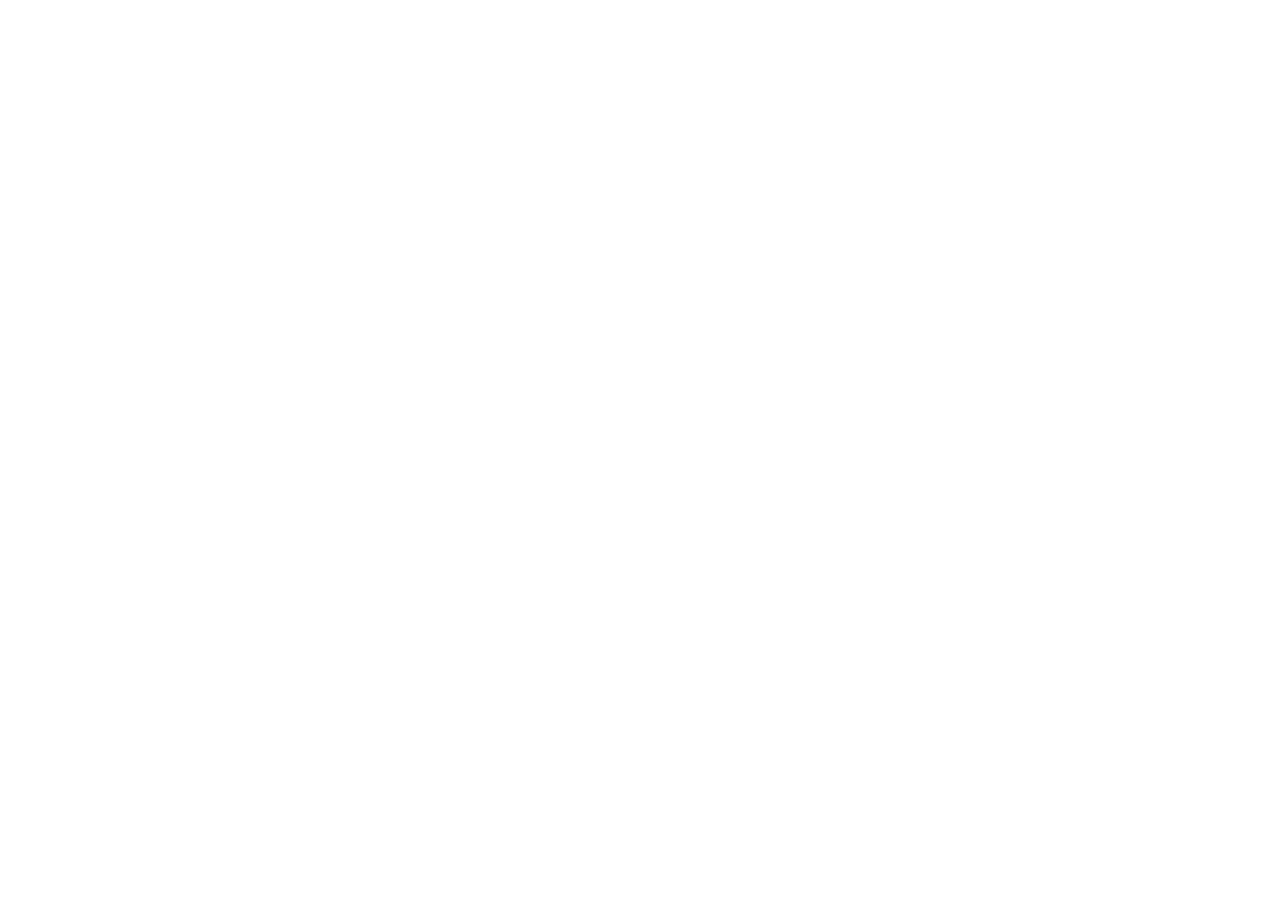
==== contact.html @ 4194fd0f "done for today, most of it is done" ====
<html lang="en">
<head>
    <meta charset="UTF-8">
    <meta http-equiv="X-UA-Compatible" content="IE=edge">
    <meta name="viewport" content="width=device-width, initial-scale=1.0">
    <title>eCommerce Project</title>
</head>
<body>
    
</body>
</html>
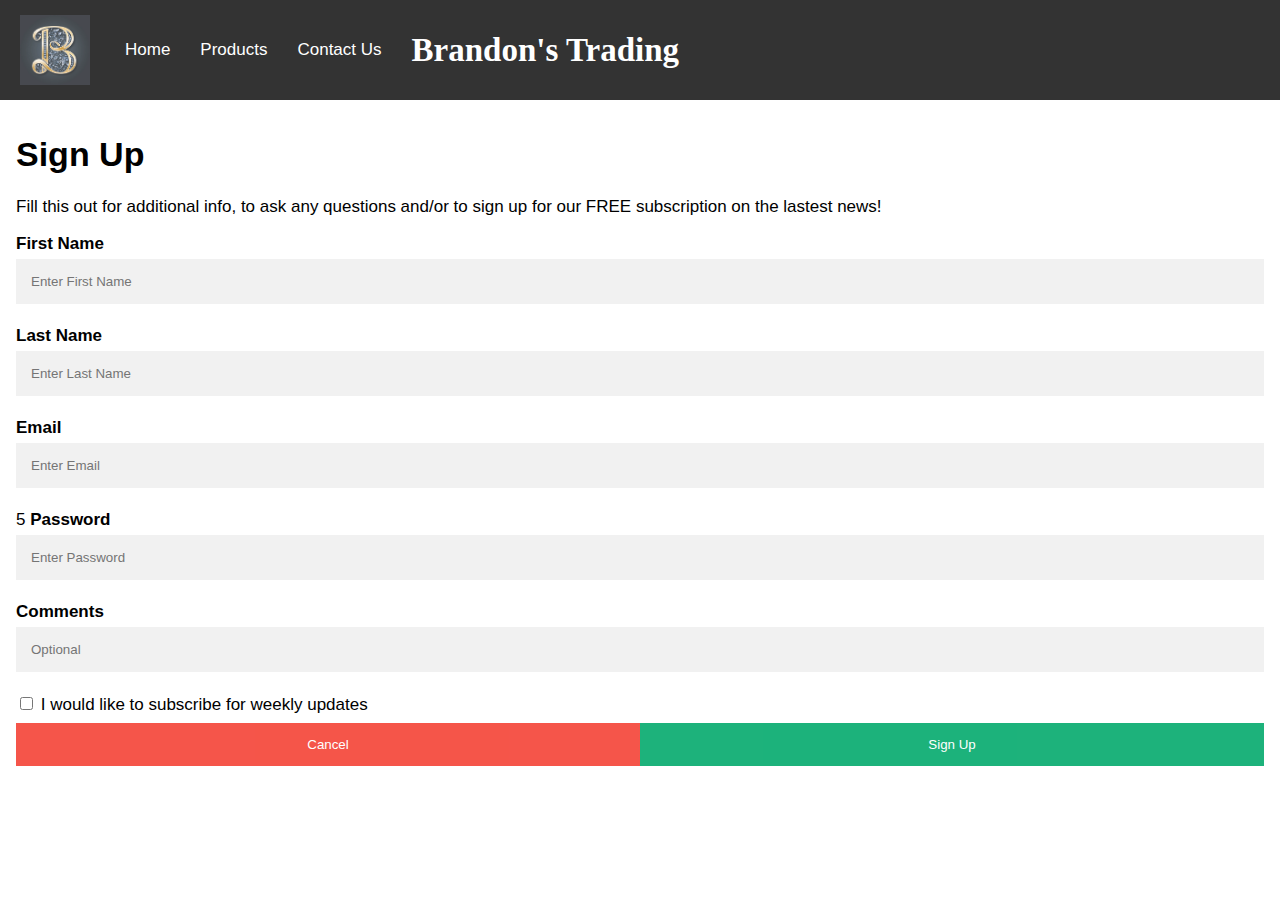
==== commit 300e0adf: "done with part 1, adding sc to readme" ====
--- a/contact.html
+++ b/contact.html
@@ -1,11 +1,53 @@
+<!DOCTYPE html>
 <html lang="en">
 <head>
     <meta charset="UTF-8">
     <meta http-equiv="X-UA-Compatible" content="IE=edge">
     <meta name="viewport" content="width=device-width, initial-scale=1.0">
+    <link rel="stylesheet" href="style.css">
+    <link rel="stylesheet" href="https://cdnjs.cloudflare.com/ajax/libs/font-awesome/4.7.0/css/font-awesome.min.css">
     <title>eCommerce Project</title>
 </head>
 <body>
+    <nav id="navbar1">
+        <img class="crest" src="images/istockphoto-871106218-612x612.jpg" alt="B Logo" />
+    <a href="index.html">Home</a>
+    <a href="products.html">Products</a>
+    <a href="contact.html">Contact Us</a>
+    <a class="country-name inactiveLink">
+        <b>Brandon's Trading</b>
+    </a>
+</nav>
+<form id="signupForm">
+    <div class="container">
+      <h1>Sign Up</h1>
+      <p>Fill this out for additional info, to ask any questions and/or to sign up for our FREE subscription on the lastest news!</p>
+  
+      <label><b>First Name</b></label>
+      <input id="firstName" type="text" placeholder="Enter First Name" name="firstname" required>
+  
+      <label><b>Last Name</b></label>
+      <input id="lastName" type="text" placeholder="Enter Last Name" name="lastname" required>
+      
+      <label><b>Email</b></label>
+      <input id="email" type="text" placeholder="Enter Email" name="email" required>
+  5
+      <label><b>Password</b></label>
+      <input id="password" type="password" placeholder="Enter Password" name="psw-repeat" required>
+  
+      <label><b>Comments</b></label>
+      <input id="comments" type="text" placeholder="Optional">
+      
+      <input id="checkbox" type="checkbox">
+  <label> I would like to subscribe for weekly updates</label>
+  
+      <div>
+        <button type="button" class="cancelbtn">Cancel</button>
+        <button id="signupbtn" class="signupbtn">Sign Up</button>
+      </div>
+    </div>
+  </form>
     
+  <script src="contact.js"></script>
 </body>
 </html>--- a/style.css
+++ b/style.css
@@ -0,0 +1,356 @@
+body, html {
+    padding: 0;
+    margin: 0;
+    height: 100%;
+    font-family: Arial, Helvetica, sans-serif;
+    box-sizing: border-box;
+  }
+
+  h1 {
+    padding-top: 110px;
+  }
+    
+  .hero {
+    height: 100%;
+    background-image: url("images/videos/mclaren-racing.gif");
+    background-position: center;
+    background-repeat: no-repeat;
+    background-size: cover;
+  }
+  .country-title {
+    font-size: 120px;
+  }
+  
+  .inactiveLink {
+    pointer-events: none;
+    cursor: default;
+ }
+
+  .country-name {
+    font-family: cursive;  
+    color: white;
+    padding: 15px;
+    padding-left: 800px;
+    text-decoration: none;
+    font-size: 33px;
+  }
+
+  .crest {
+    width: 110px;
+    height: auto;
+    /* padding-right: 15px;
+    padding-left: 15px; */
+    align-items: center;
+    padding-left: 20px;
+    padding-right: 20px;
+  } 
+
+  #navbar1 {
+      opacity: 0.8;
+    margin: 0;
+    display: flex;
+    flex-wrap: wrap;
+    align-items: center;
+    box-sizing: border-box;
+    font-size: 17px;
+    background-color: black;
+    position: fixed; 
+    top: 0; 
+    width: 100%; 
+    transition: top 0.3s; 
+
+    height:100px;
+    transition: 0.5s;
+  }
+  
+  #navbar1 a {
+    float: left;
+    display: block;
+    color: white;
+    text-align: center;
+    padding: 15px;
+    text-decoration: none;
+  }
+  
+  #navbar1 a:hover {
+    background-color: #f4511e;
+    color: white;
+  }
+  * {
+    box-sizing: border-box;
+  }
+  
+  body {
+    margin: 0;
+    font-family: Arial;
+    font-size: 17px;
+  }
+  
+  #myVideo {
+    position: fixed;
+    right: 0;
+    bottom: 0;
+    min-width: 100%; 
+    min-height: 100%;
+  }
+  
+  .content {
+    position: fixed;
+    bottom: 0;
+    background: rgba(0, 0, 0, 0.5);
+    color: #f1f1f1;
+    width: 100%;
+    padding: 20px;
+  }
+  
+  #myBtn {
+    width: 200px;
+    font-size: 18px;
+    padding: 10px;
+    border: none;
+    background: #f4511e;
+    color: #fff;
+    cursor: pointer;
+  }
+  
+  #myBtn:hover {
+    background: #ddd;
+    color: black;
+  }
+
+  .button1 {
+    border-radius: 4px;
+    background-color: #f4511e;
+    border: none;
+    color: #FFFFFF;
+    text-align: center;
+    font-size: 28px;
+    padding: 20px;
+    width: 200px;
+    transition: all 0.5s;
+    cursor: pointer;
+    margin-left: 900px;
+    margin-top: 770px;
+  }
+  
+  .button1 span {
+    cursor: pointer;
+    display: inline-block;
+    position: relative;
+    transition: 0.5s;
+  }
+  
+  .button1 span:after {
+    content: '\00bb';
+    position: absolute;
+    opacity: 0;
+    top: 0;
+    right: -20px;
+    transition: 0.5s;
+  }
+  
+  .button1:hover span {
+    padding-right: 25px;
+  }
+  
+  .button1:hover span:after {
+    opacity: 1;
+    right: 0;
+  }
+
+  .modal {
+    display: none; /* Hidden by default */
+    position: fixed; /* Stay in place */
+    z-index: 1; /* Sit on top */
+    padding-top: 100px; /* Location of the box */
+    left: 0;
+    top: 0;
+    width: 100%; /* Full width */
+    height: 100%; /* Full height */
+    overflow: auto; /* Enable scroll if needed */
+    background-color: rgb(0,0,0); /* Fallback color */
+    background-color: rgba(0,0,0,0.4); /* Black w/ opacity */
+  }
+  
+  /* Modal Content */
+  .modal-content {
+    background-color: #fefefe;
+    margin: auto;
+    padding: 20px;
+    border: 1px solid #888;
+    width: 80%;
+  }
+  
+  /* The Close Button */
+  .close {
+    color: #aaaaaa;
+    float: right;
+    font-size: 28px;
+    font-weight: bold;
+  }
+  
+  .close:hover,
+  .close:focus {
+    color: #000;
+    text-decoration: none;
+    cursor: pointer;
+  }
+
+  .grid-container {
+    padding-top: 120px;
+    display: grid;
+    grid-template-columns: auto auto auto;
+    /* background-color: #2196F3; */
+    /* padding: 10px; */
+  }
+  .grid-item {
+    /* background-color: rgba(255, 255, 255, 0.8);
+    border: 1px solid rgba(0, 0, 0, 0.8); */
+    padding: 20px;
+    /* font-size: 30px; */
+    text-align: center;
+  }
+
+.productMain {
+    height: 100%;
+    text-align: center;
+    align-self: center;
+}
+
+.card {
+    box-shadow: 0 4px 8px 0 rgba(0,0,0,0.2);
+    transition: 0.3s;
+    height: 500px;
+    /* width: 40%; */
+  }
+  
+  .card:hover {
+    box-shadow: 0 8px 16px 0 #f4511e;
+  }
+  
+  .container {
+    padding: 2px 16px;
+  }
+
+
+.flip-card {
+    background-color: transparent;
+    width: 472px;
+    height: 500px; 
+    perspective: 1000px;
+  }
+  
+  .flip-card-inner {
+    position: relative;
+    width: 100%;
+    height: 100%;
+    text-align: center;
+    transition: transform 0.6s;
+    transform-style: preserve-3d;
+    box-shadow: 0 4px 8px 0 rgba(0,0,0,0.2);
+  }
+  
+  .flip-card:hover .flip-card-inner {
+    transform: rotateY(180deg);
+  }
+  
+  .flip-card-front, .flip-card-back {
+    position: absolute;
+    width: 100%;
+    height: 100%;
+    -webkit-backface-visibility: hidden;
+    backface-visibility: hidden;
+  }
+  
+  .flip-card-front {
+    /* background-color: #bbb; */
+    color: black;
+  }
+  
+  .flip-card-front img {
+      max-width: 450px;
+  }
+
+  .flip-card-back {
+    background-color: #f4511e;
+    color: white;
+    transform: rotateY(180deg);
+  }
+
+  .flip-card-back p {
+      line-height: 20px;
+  }
+
+  input[type=text], input[type=password] {
+    width: 100%;
+    padding: 15px;
+    margin: 5px 0 22px 0;
+    display: inline-block;
+    border: none;
+    background: #f1f1f1;
+  }
+  
+  input[type=text]:focus, input[type=password]:focus {
+    background-color: #ddd;
+    outline: none;
+  }
+  
+  button {
+    background-color: #04AA6D;
+    color: white;
+    padding: 14px 20px;
+    margin: 8px 0;
+    border: none;
+    cursor: pointer;
+    width: 100%;
+    opacity: 0.9;
+  }
+  
+  button:hover {
+    opacity:1;
+  }
+  
+  .cancelbtn {
+    padding: 14px 20px;
+    background-color: #f44336;
+  }
+  
+  .cancelbtn, .signupbtn {
+    float: left;
+    width: 50%;
+  }
+
+  footer {
+    display: flex;
+    box-sizing: border-box;
+    font-size: 20px;
+    background-color: #878787;
+    width: 100%; 
+    align-content: flex-end;
+  }
+
+  
+
+@keyframes fade {
+  from {opacity: .4} 
+  to {opacity: 1}
+}
+
+/* On smaller screens, decrease text size */
+@media only screen and (max-width: 300px) {
+  .prev, .next,.text, .country-name {font-size: 11px}
+}
+
+@media only screen and (max-width: 1100px) {
+  .hero {width: 1100px;
+height: 1300px;}
+}
+
+@media only screen and (max-width: 752px) {
+  .hero {width: 1000px;
+  height: 2000px;}
+}
+
+@media only screen and (max-width: 1400px) {
+  .button1 {margin-left: 600px;}
+}
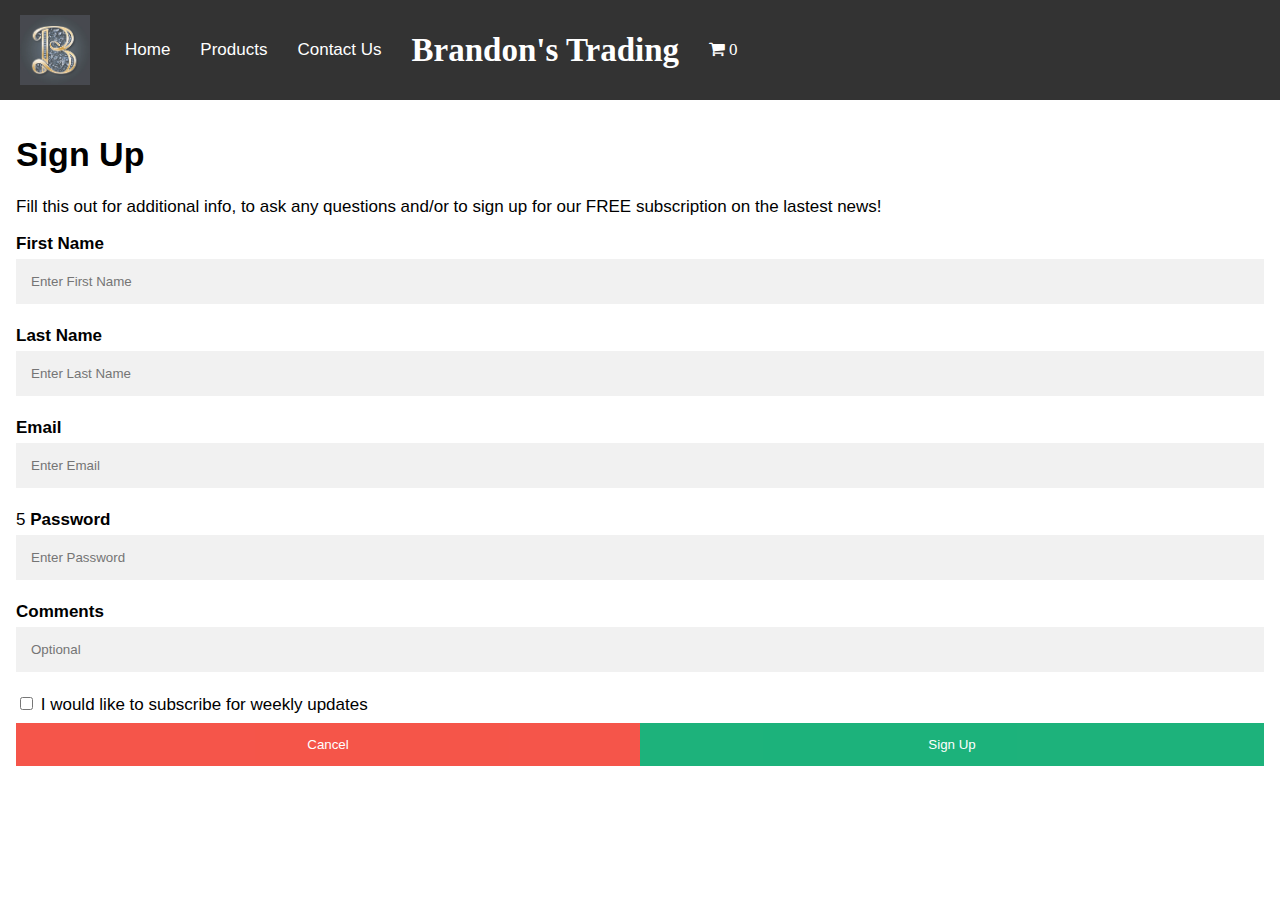
==== commit 657db2fc: "added cart functionality" ====
--- a/contact.html
+++ b/contact.html
@@ -17,6 +17,7 @@
     <a class="country-name inactiveLink">
         <b>Brandon's Trading</b>
     </a>
+    <a id="cart" href="cart.html"><i id="cartNumber" class="fa fa-shopping-cart">&nbsp; </i></a>
 </nav>
 <form id="signupForm">
     <div class="container">
@@ -49,5 +50,6 @@
   </form>
     
   <script src="contact.js"></script>
+  <script src="script.js"></script>
 </body>
 </html>--- a/style.css
+++ b/style.css
@@ -85,13 +85,54 @@
     font-family: Arial;
     font-size: 17px;
   }
-  
-  #myVideo {
-    position: fixed;
-    right: 0;
-    bottom: 0;
-    min-width: 100%; 
-    min-height: 100%;
+
+  .cartList {
+    text-align:  center;
+  }
+  
+  #cartList {
+    list-style-type: none;
+    line-height: 30px; 
+  }
+  
+  .dropbtn {
+    background-color: #4CAF50;
+    color: white;
+    padding: 16px;
+    font-size: 16px;
+    border: none;
+    cursor: pointer;
+  }
+  
+  .dropdown {
+    position: relative;
+    display: inline-block;
+  }
+  
+  .dropdown-content {
+    display: none;
+    position: absolute;
+    background-color: #f9f9f9;
+    min-width: 160px;
+    box-shadow: 0px 8px 16px 0px rgba(0,0,0,0.2);
+    z-index: 1;
+  }
+  
+  .dropdown-content a {
+    color: black;
+    padding: 12px 16px;
+    text-decoration: none;
+    display: block;
+  }
+  
+  .dropdown-content a:hover {background-color: #f1f1f1}
+  
+  .dropdown:hover .dropdown-content {
+    display: block;
+  }
+  
+  .dropdown:hover .dropbtn {
+    background-color: #3e8e41;
   }
   
   .content {
